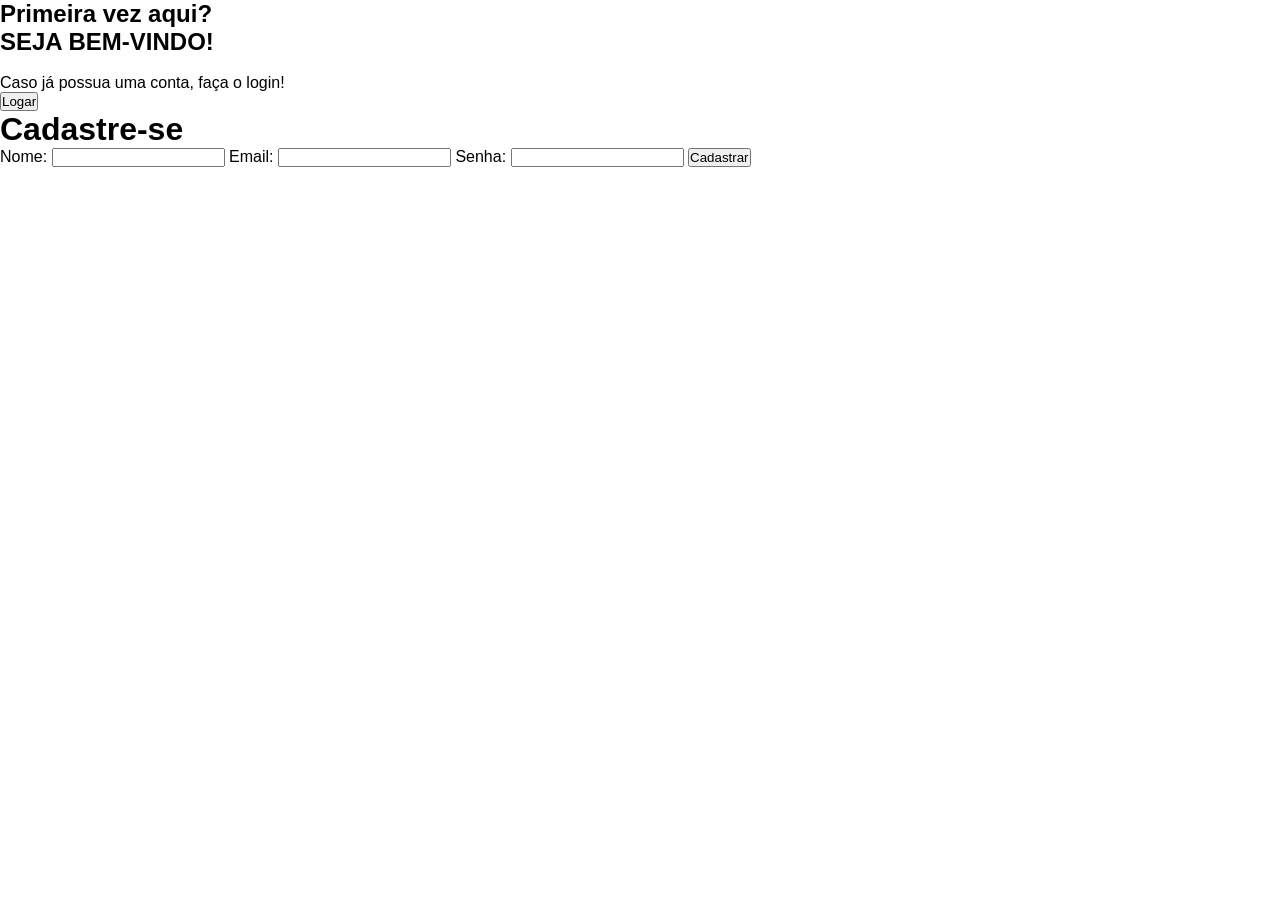
==== auth/cadastro.html @ 268bd89e "Primeiro commit" ====
<!DOCTYPE html>
<html lang="pt-br">
<head>
    <meta charset="UTF-8">
    <meta name="viewport" content="width=device-width, initial-scale=1.0">
    <title>Cadastro | Rim Por Rim</title>
    <link rel="stylesheet" href="../../assets/css/reset.css">
    <link rel="stylesheet" href="../assets/css/Cadastro.css">
<body>

<div class="container">     

    <div class="lado-esquerdo">
        <h2>Primeira vez aqui?<p>
        </p>
        </h2>
        <h2>SEJA BEM-VINDO!
        </h2><br>
        <p>Caso já possua uma conta, faça o login!</p>
        <button onclick="window.location.href='Login.html'">Logar</button>
    </div>

    <div class="lado-direito">
        <form action="cadastro.php" method="POST">
            <h1>Cadastre-se</h1>

            <label>Nome:</label>
            <input type="text" name="nome" required>

            <label>Email:</label>
            <input type="email" name="email" required>

            <label>Senha:</label>
            <input type="password" name="senha" required>
           
            <button type="submit" name="cadastro">Cadastrar</button>
        </form>

        
    </div>

</div>

</body>
</html>
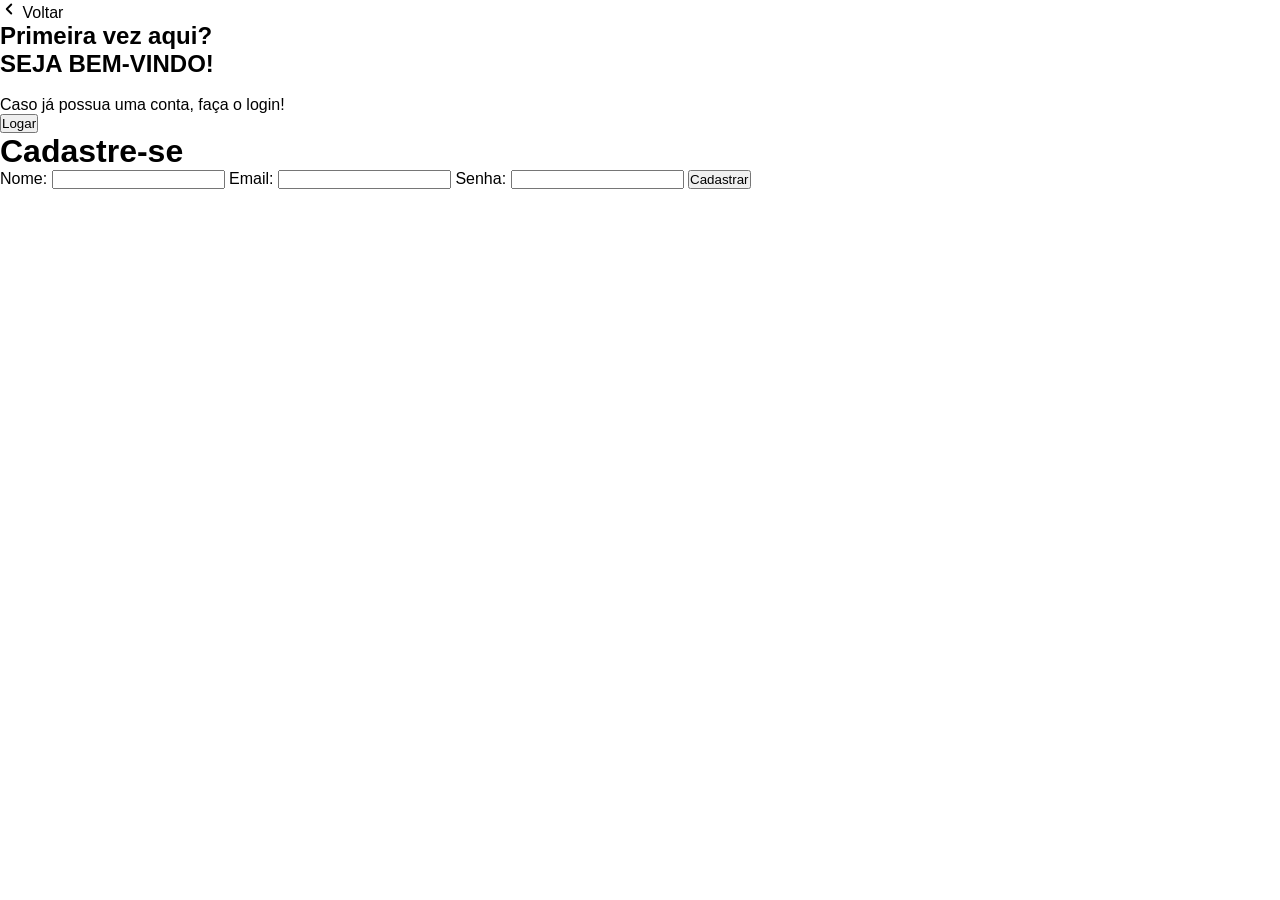
==== commit e45c7ab7: "12/08/26" ====
--- a/auth/cadastro.html
+++ b/auth/cadastro.html
@@ -4,16 +4,22 @@
     <meta charset="UTF-8">
     <meta name="viewport" content="width=device-width, initial-scale=1.0">
     <title>Cadastro | Rim Por Rim</title>
-    <link rel="stylesheet" href="../../assets/css/reset.css">
+    <link rel="stylesheet" href="../assets/css/reset.css">
     <link rel="stylesheet" href="../assets/css/Cadastro.css">
+</head>
 <body>
+
+<a href="../public/index.php" class="btn-voltar">
+    <svg width="18" height="18" viewBox="0 0 24 24" fill="none" stroke="currentColor" stroke-width="2.5" stroke-linecap="round" stroke-linejoin="round">
+        <polyline points="15 18 9 12 15 6"></polyline>
+    </svg>
+    Voltar
+</a>
 
 <div class="container">     
 
     <div class="lado-esquerdo">
-        <h2>Primeira vez aqui?<p>
-        </p>
-        </h2>
+        <h2>Primeira vez aqui?</h2>
         <h2>SEJA BEM-VINDO!
         </h2><br>
         <p>Caso já possua uma conta, faça o login!</p>
